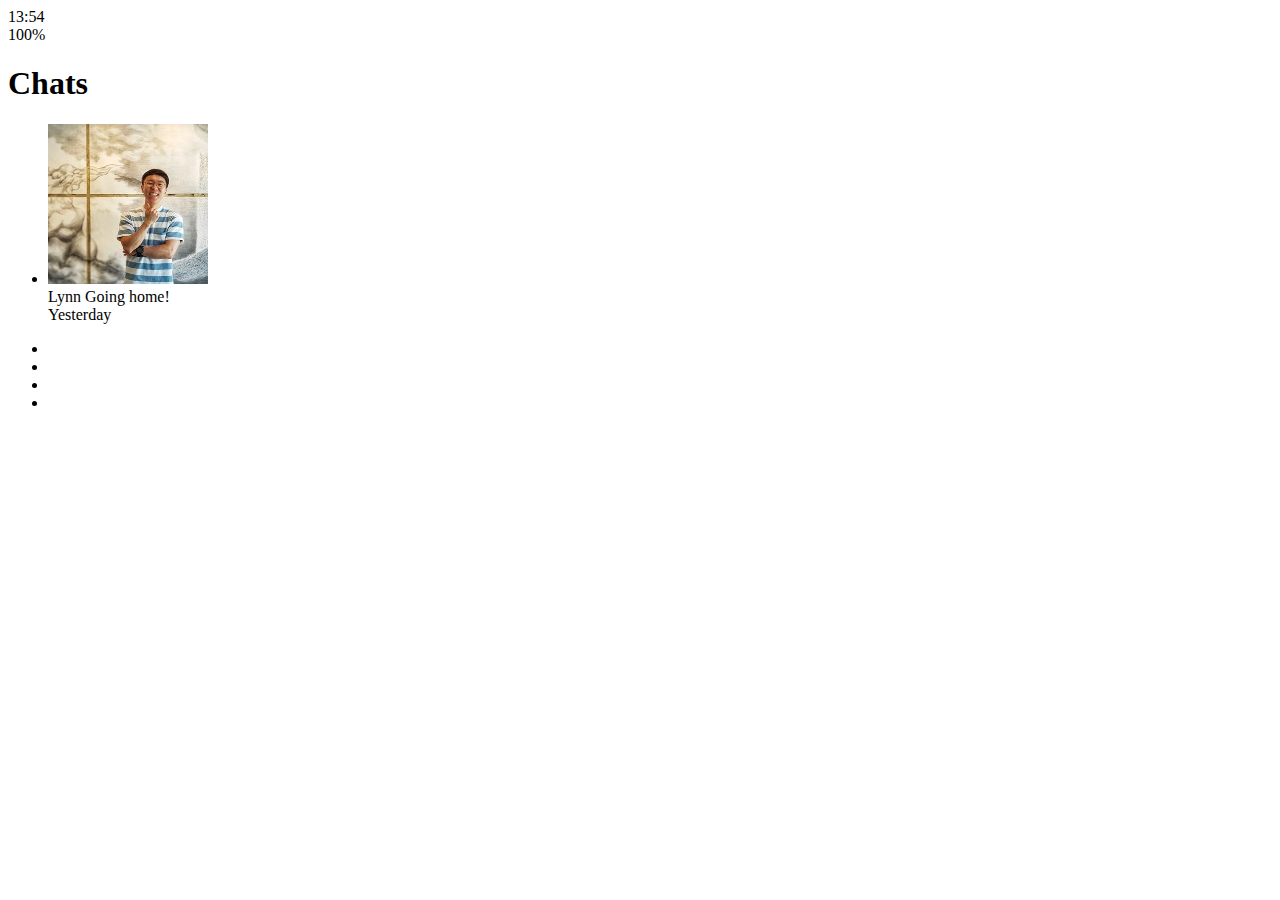
==== index.html @ a4629196 "Kokoa Talk 2/12" ====
<!DOCTYPE html>
<html lang="en">
  <head>
    <meta charset="UTF-8" />
    <meta name="viewport" content="width=device-width, initial-scale=1.0" />
    <meta http-equiv="X-UA-Compatible" content="ie=edge" />
    <link
      rel="stylesheet"
      href="https://use.fontawesome.com/releases/v5.7.2/css/all.css"
      integrity="sha384-fnmOCqbTlWIlj8LyTjo7mOUStjsKC4pOpQbqyi7RrhN7udi9RwhKkMHpvLbHG9Sr"
      crossorigin="anonymous"
    />
    <title>Chats | Kakao Clone</title>
  </head>
  <body>
    <div class="status-bar">
      <div class="status-bar_column">
        <span class="status-bar__clock">13:54</span>
      </div>
      <div class="status-bar_column">
        <i class="fas fa-clock"></i>
        <i class="fas fa-volume-mute"></i>
        <i class="fas fa-wifi"></i>
        <span class="status-bar__battery-level">100%</span>
        <i class="fas fa-battery-full"></i>
      </div>
    </div>
    <header class="header">
      <div class="header__header-column">
        <h1 class="header__title">Chats</h1>
      </div>
      <div class="header__header-column">
        <span class="header-icon">
          <i class="fas fa-search"></i>
        </span>
        <span class="header-icon">
          <i class="far fa-comment"></i>
        </span>
        <span class="header-icon">
          <i class="fas fa-cog"></i>
        </span>
      </div>
    </header>
    <main class="chats">
      <ul class="chats__list">
        <li class="chats__chat chat">
          <div class="chat__column">
            <img class="chat__avater g-avatar" src="images/avatar.jpg" />
            <div class="chat__content">
              <span class="chat__username">
                Lynn
              </span>
              <span class="chat__preview">
                Going home!
              </span>
            </div>
          </div>
          <div class="chat__column">
            <span class="chat__timestamp">Yesterday</span>
          </div>
        </li>
      </ul>
    </main>
    <nav class="nav">
      <ul class="nav__list">
        <li class="nav__list-item">
          <a href="friends.html" class="nav__list-link">
            <i class="far fa-user"></i>
          </a>
        </li>
        <li class="nav__list-item">
          <a href="index.html" class="nav__list-link">
            <i class="fas fa-comment"></i>
          </a>
        </li>
        <li class="nav__list-item">
          <a href="find.html" class="nav__list-link">
            <i class="fas fa-search"></i>
          </a>
        </li>
        <li class="nav__list-item">
          <a href="more.html" class="nav__list-link">
            <i class="fas fa-ellipsis-h"></i>
          </a>
        </li>
      </ul>
    </nav>
  </body>
</html>
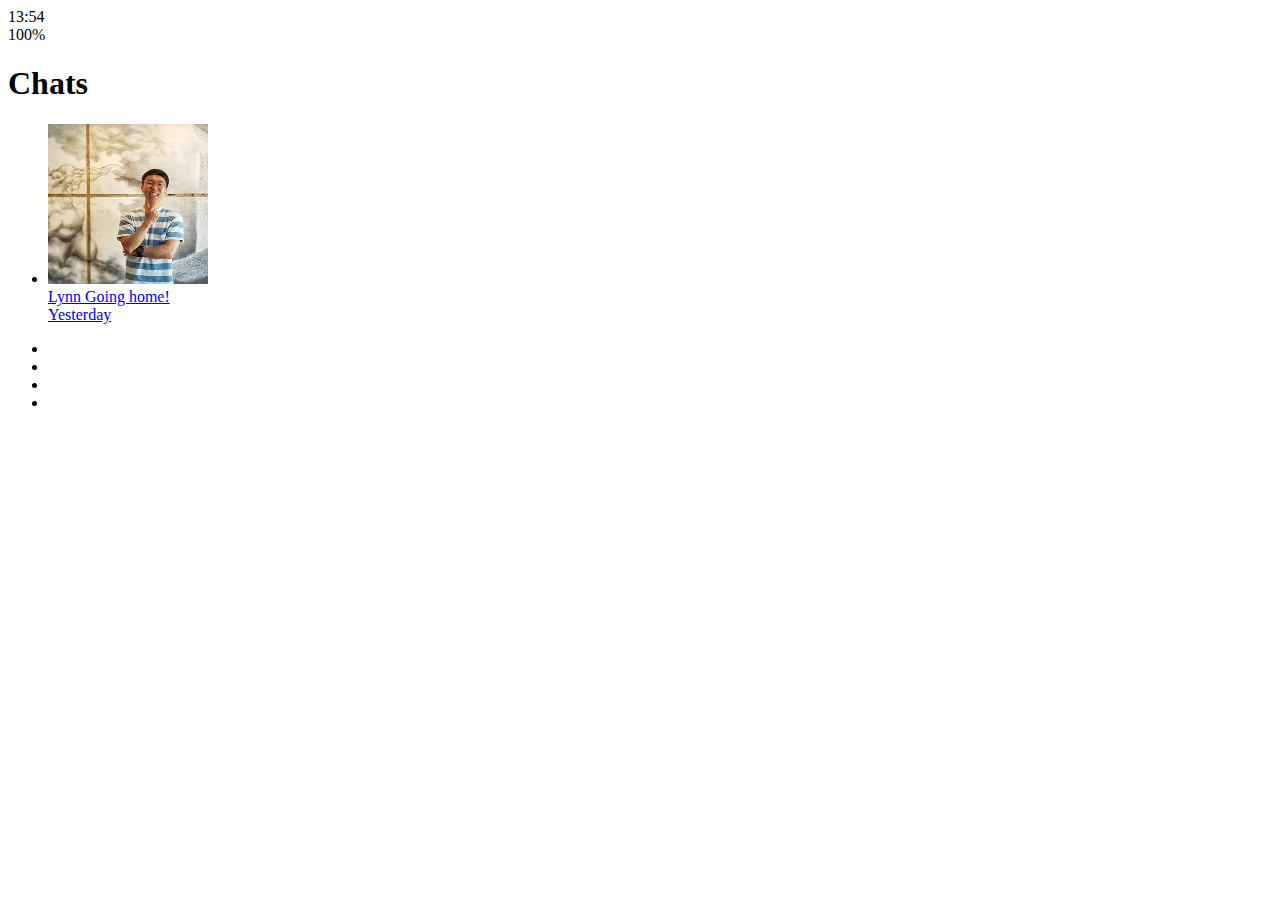
==== commit 6befbe79: "Kakao clone coding 2/13" ====
--- a/index.html
+++ b/index.html
@@ -44,20 +44,22 @@
     <main class="chats">
       <ul class="chats__list">
         <li class="chats__chat chat">
-          <div class="chat__column">
-            <img class="chat__avater g-avatar" src="images/avatar.jpg" />
-            <div class="chat__content">
-              <span class="chat__username">
-                Lynn
-              </span>
-              <span class="chat__preview">
-                Going home!
-              </span>
+          <a href="chat.html">
+            <div class="chat__column">
+              <img class="chat__avater g-avatar" src="images/avatar.jpg" />
+              <div class="chat__content">
+                <span class="chat__username">
+                  Lynn
+                </span>
+                <span class="chat__preview">
+                  Going home!
+                </span>
+              </div>
             </div>
-          </div>
-          <div class="chat__column">
-            <span class="chat__timestamp">Yesterday</span>
-          </div>
+            <div class="chat__column">
+              <span class="chat__timestamp">Yesterday</span>
+            </div>
+          </a>
         </li>
       </ul>
     </main>
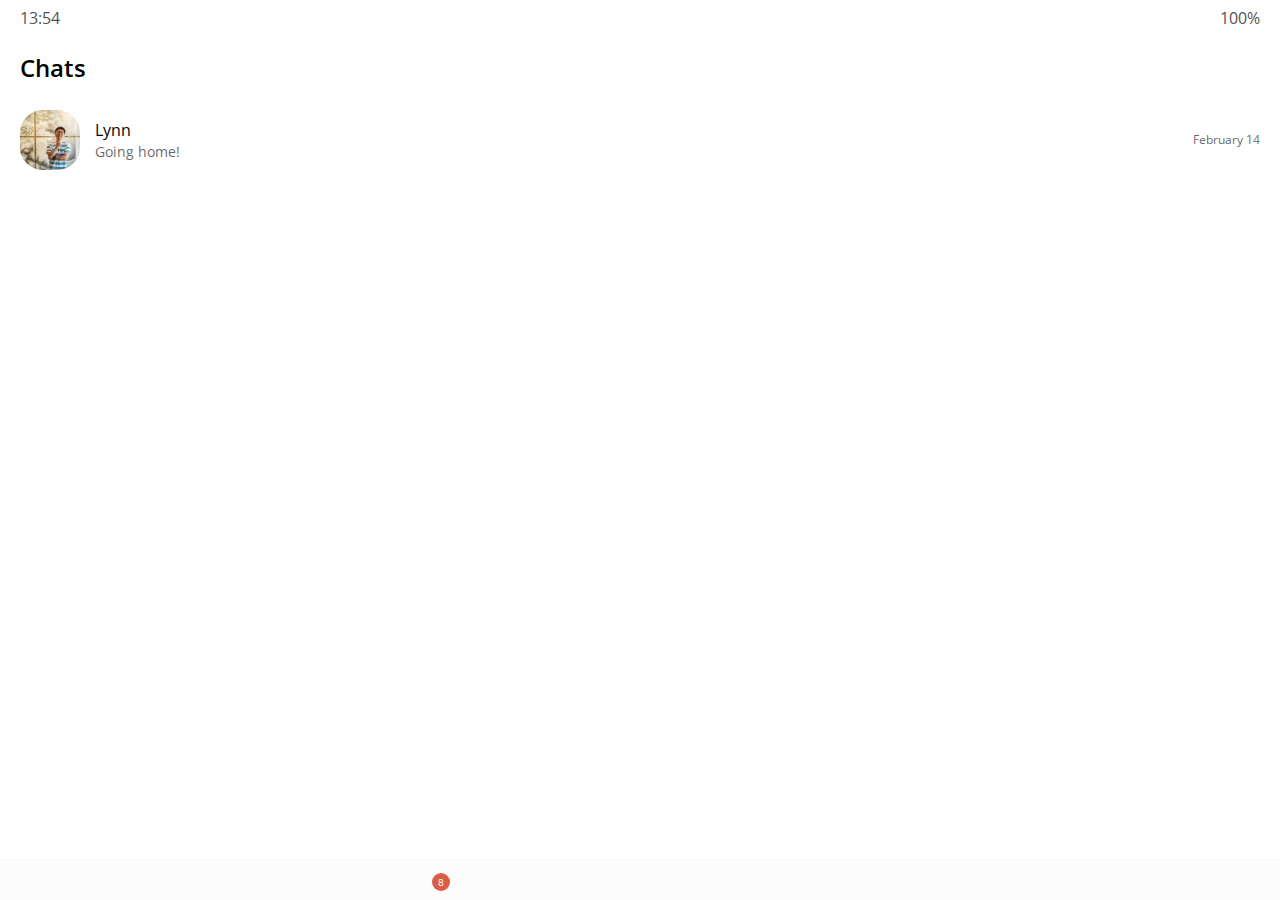
==== commit a0fdaa7c: "kakao coding 2/13 (2)" ====
--- a/index.html
+++ b/index.html
@@ -10,6 +10,7 @@
       integrity="sha384-fnmOCqbTlWIlj8LyTjo7mOUStjsKC4pOpQbqyi7RrhN7udi9RwhKkMHpvLbHG9Sr"
       crossorigin="anonymous"
     />
+    <link rel="stylesheet" href="css/styles.css" />
     <title>Chats | Kakao Clone</title>
   </head>
   <body>
@@ -30,13 +31,13 @@
         <h1 class="header__title">Chats</h1>
       </div>
       <div class="header__header-column">
-        <span class="header-icon">
+        <span class="header__icon">
           <i class="fas fa-search"></i>
         </span>
-        <span class="header-icon">
+        <span class="header__icon">
           <i class="far fa-comment"></i>
         </span>
-        <span class="header-icon">
+        <span class="header__icon">
           <i class="fas fa-cog"></i>
         </span>
       </div>
@@ -45,19 +46,23 @@
       <ul class="chats__list">
         <li class="chats__chat chat">
           <a href="chat.html">
-            <div class="chat__column">
-              <img class="chat__avater g-avatar" src="images/avatar.jpg" />
-              <div class="chat__content">
-                <span class="chat__username">
-                  Lynn
-                </span>
-                <span class="chat__preview">
-                  Going home!
+            <div class="chats__chat friend friend--lg">
+              <div class="friend__column">
+                <img src="images/avatar.jpg" class="m__avatar friend__avatar" />
+                <div class="friend__content">
+                  <span class="friend__name">
+                    Lynn
+                  </span>
+                  <span class="friend__bottom-text">
+                    Going home!
+                  </span>
+                </div>
+              </div>
+              <div class="friend__column">
+                <span class="chat__timestamp">
+                  February 14
                 </span>
               </div>
-            </div>
-            <div class="chat__column">
-              <span class="chat__timestamp">Yesterday</span>
             </div>
           </a>
         </li>
@@ -72,6 +77,7 @@
         </li>
         <li class="nav__list-item">
           <a href="index.html" class="nav__list-link">
+            <div class="nav__badge">8</div>
             <i class="fas fa-comment"></i>
           </a>
         </li>
--- a/css/styles.css
+++ b/css/styles.css
@@ -0,0 +1,23 @@
+@import url("https://fonts.googleapis.com/css?family=Open+Sans:400,600&display=swap");
+@import "reset.css";
+@import "status-bar.css";
+@import "header.css";
+@import "nav-bar.css";
+@import "friend.css";
+
+* {
+  box-sizing: border-box;
+}
+
+body {
+  background-color: white;
+  padding: 10px 20px;
+  color: #020202;
+  font-family: "Open Sans", -apple-system, BlinkMacSystemFont, "Segoe UI",
+    Roboto, Oxygen, Ubuntu, Cantarell, "Helvetica Neue", sans-serif;
+}
+
+a {
+  color: inherit;
+  text-decoration: none;
+}
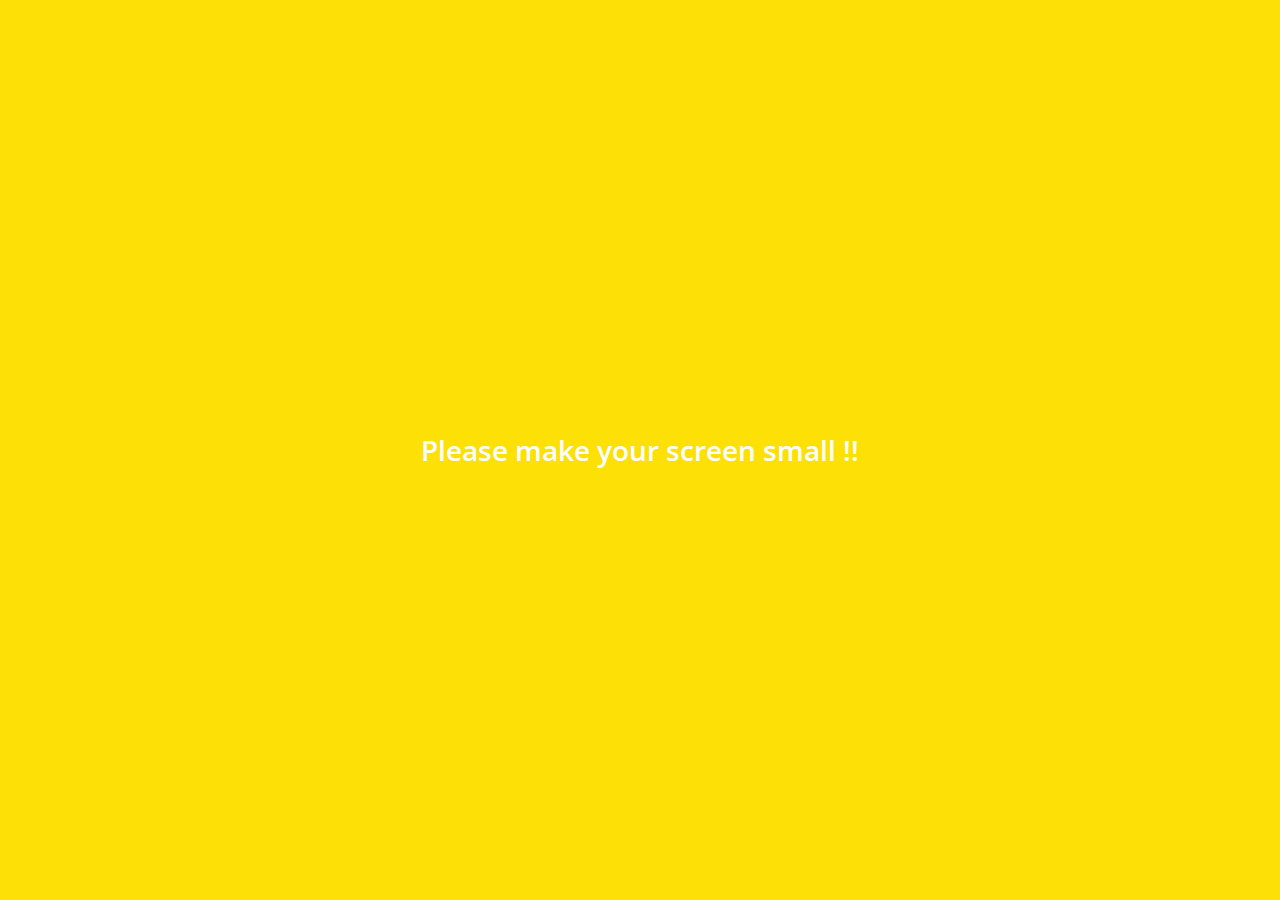
==== commit c1b7fed4: "coding  2/18" ====
--- a/index.html
+++ b/index.html
@@ -93,5 +93,8 @@
         </li>
       </ul>
     </nav>
+    <div class="bigScreen">
+      <span class="bigScreen__text">Please make your screen small !!</span>
+    </div>
   </body>
 </html>
--- a/css/styles.css
+++ b/css/styles.css
@@ -1,9 +1,15 @@
-@import url("https://fonts.googleapis.com/css?family=Open+Sans:400,600&display=swap");
+@import url("https://fonts.googleapis.com/css?family=Open+Sans:300,400,600&display=swap");
 @import "reset.css";
 @import "status-bar.css";
 @import "header.css";
 @import "nav-bar.css";
 @import "friend.css";
+@import "friends.css";
+@import "find.css";
+@import "more.css";
+@import "settings.css";
+@import "chat.css";
+@import "mobile.css";
 
 * {
   box-sizing: border-box;
@@ -21,3 +27,18 @@
   color: inherit;
   text-decoration: none;
 }
+
+@keyframes fadeIn {
+  from {
+    opacity: 0;
+    transform: translateY(50px);
+  }
+  to {
+    opacity: 1;
+    transform: none;
+  }
+}
+
+main {
+  animation: fadeIn 0.5s ease-in-out;
+}
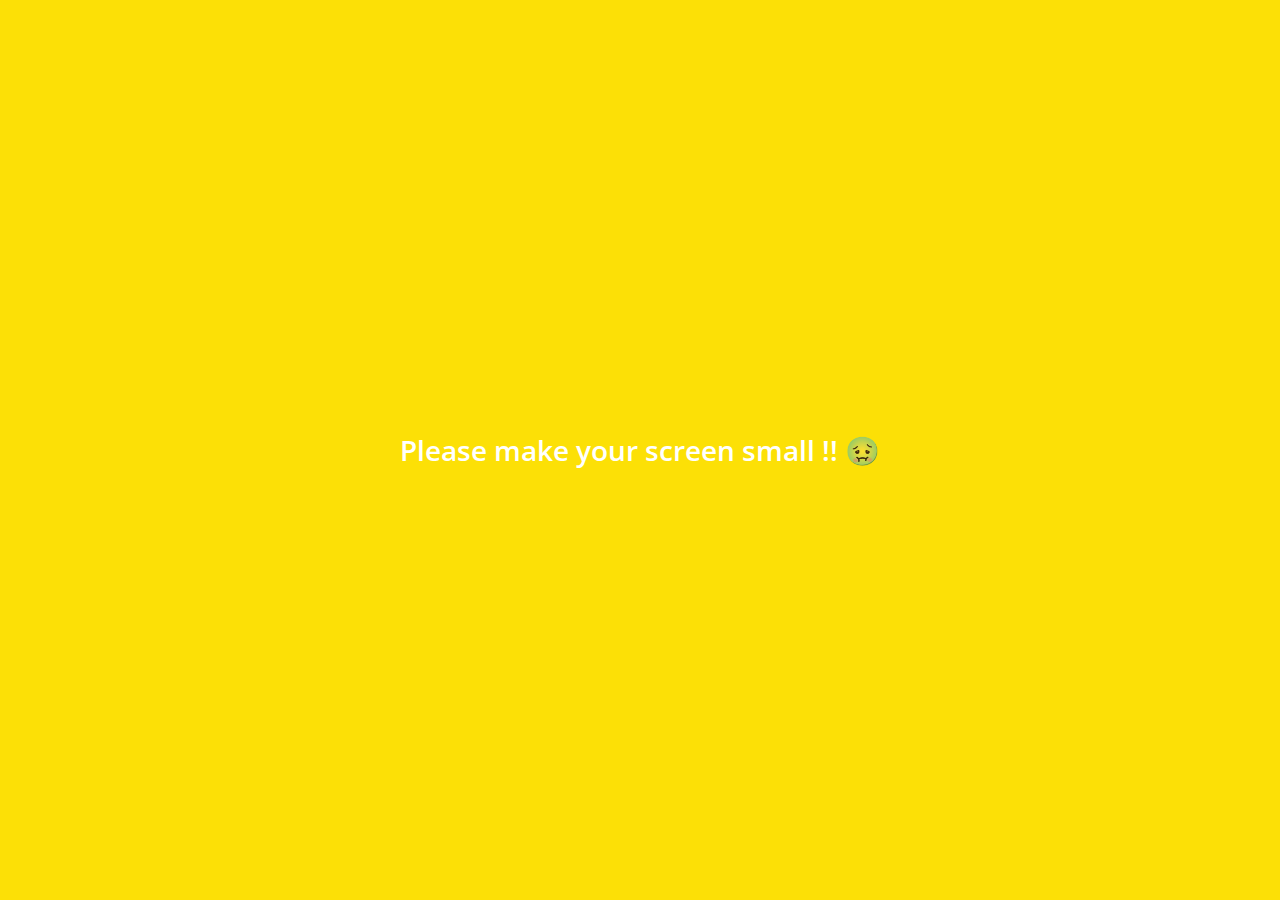
==== commit 14d5c40b: "added emoji" ====
--- a/index.html
+++ b/index.html
@@ -94,7 +94,7 @@
       </ul>
     </nav>
     <div class="bigScreen">
-      <span class="bigScreen__text">Please make your screen small !!</span>
+      <span class="bigScreen__text">Please make your screen small !! 🤢</span>
     </div>
   </body>
 </html>
